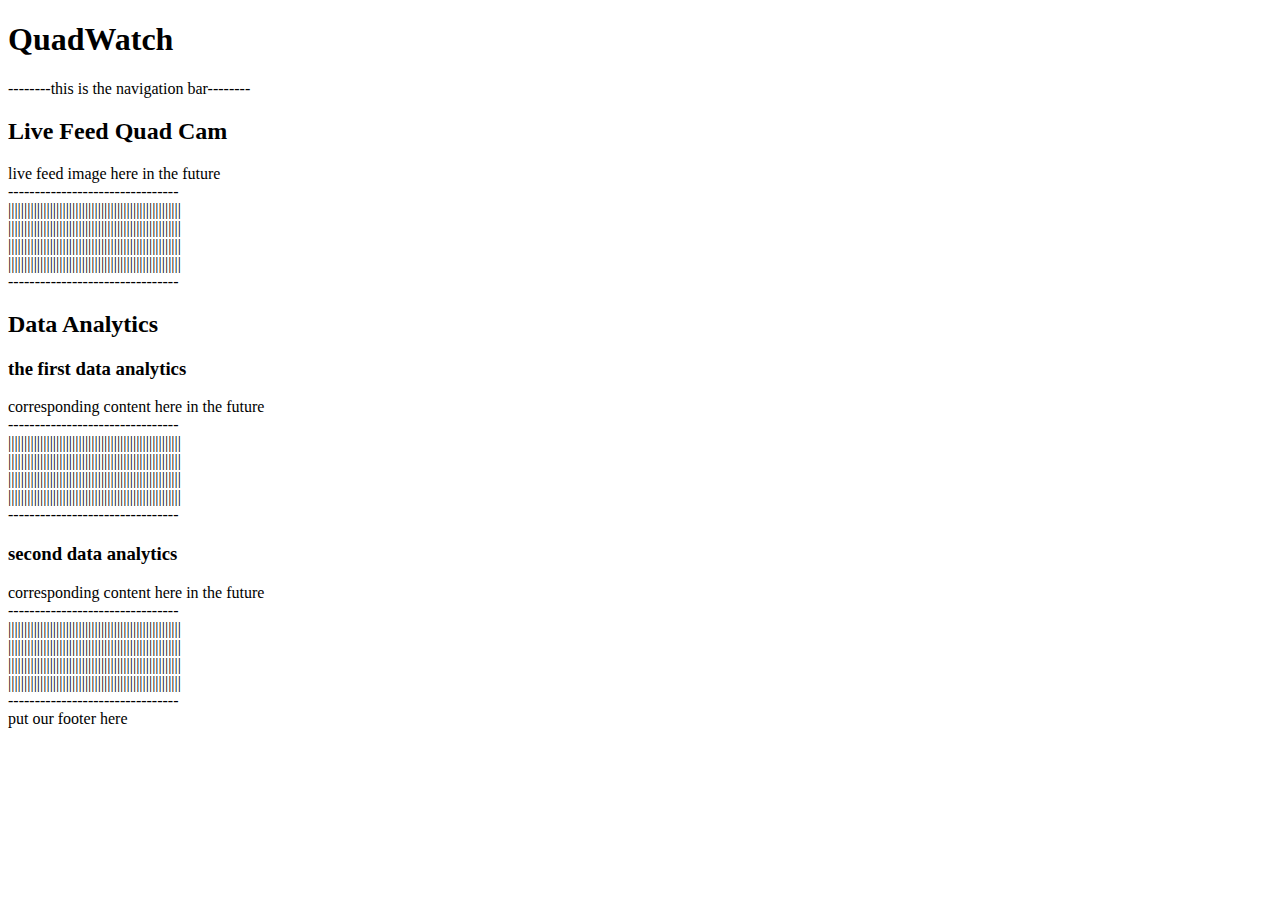
==== Website-Webpage.html @ 58e560f0 "new branch to do selenium and webpage" ====
<!DOCTYPE html>
<html lang="en">
<head>
    <meta charset="UTF-8">
    <title>QuadWatch</title>
</head>
<body>
    <div class="site-header">
        <h1> QuadWatch </h1>  <!-- put the name of our website here, no need to be "QuadWatch" -->
    </div>
    <div class="nav-bar">
        --------this is the navigation bar-------- <!-- link to other webpage, we can add a search bar -->
    </div>
    <div class="content-main">
        <div class="video-section">  <!-- first main part: the live feed video -->
            <div id="video-title"> <h2> Live Feed Quad Cam </h2> </div>
            <div>
                live feed image here in the future <br>
                -------------------------------- <br>
                |||||||||||||||||||||||||||||||||||||||||||||||||||||| <br>
                |||||||||||||||||||||||||||||||||||||||||||||||||||||| <br>
                |||||||||||||||||||||||||||||||||||||||||||||||||||||| <br>
                |||||||||||||||||||||||||||||||||||||||||||||||||||||| <br>
                -------------------------------- <br>
            </div>
        </div>
        <div class="analytics-section">  <!-- second main part: analytics -->
            <div id="analytics-title"> <h2> Data Analytics </h2> </div>
            <div class="example">  <!-- example holds one example of the analytics-->
                <div> <h3>the first data analytics</h3> </div>
                <div>
                    corresponding content here in the future <br>
                    -------------------------------- <br>
                    |||||||||||||||||||||||||||||||||||||||||||||||||||||| <br>
                    |||||||||||||||||||||||||||||||||||||||||||||||||||||| <br>
                    |||||||||||||||||||||||||||||||||||||||||||||||||||||| <br>
                    |||||||||||||||||||||||||||||||||||||||||||||||||||||| <br>
                    -------------------------------- <br>
                </div>
            </div>

            <div class="example">
                <div> <h3>second data analytics</h3> </div>
                <div>
                    corresponding content here in the future <br>
                    -------------------------------- <br>
                    |||||||||||||||||||||||||||||||||||||||||||||||||||||| <br>
                    |||||||||||||||||||||||||||||||||||||||||||||||||||||| <br>
                    |||||||||||||||||||||||||||||||||||||||||||||||||||||| <br>
                    |||||||||||||||||||||||||||||||||||||||||||||||||||||| <br>
                    -------------------------------- <br>
                </div>
            </div>
        </div>
    </div>
    <div class="footer"> put our footer here </div>


</body>
</html>
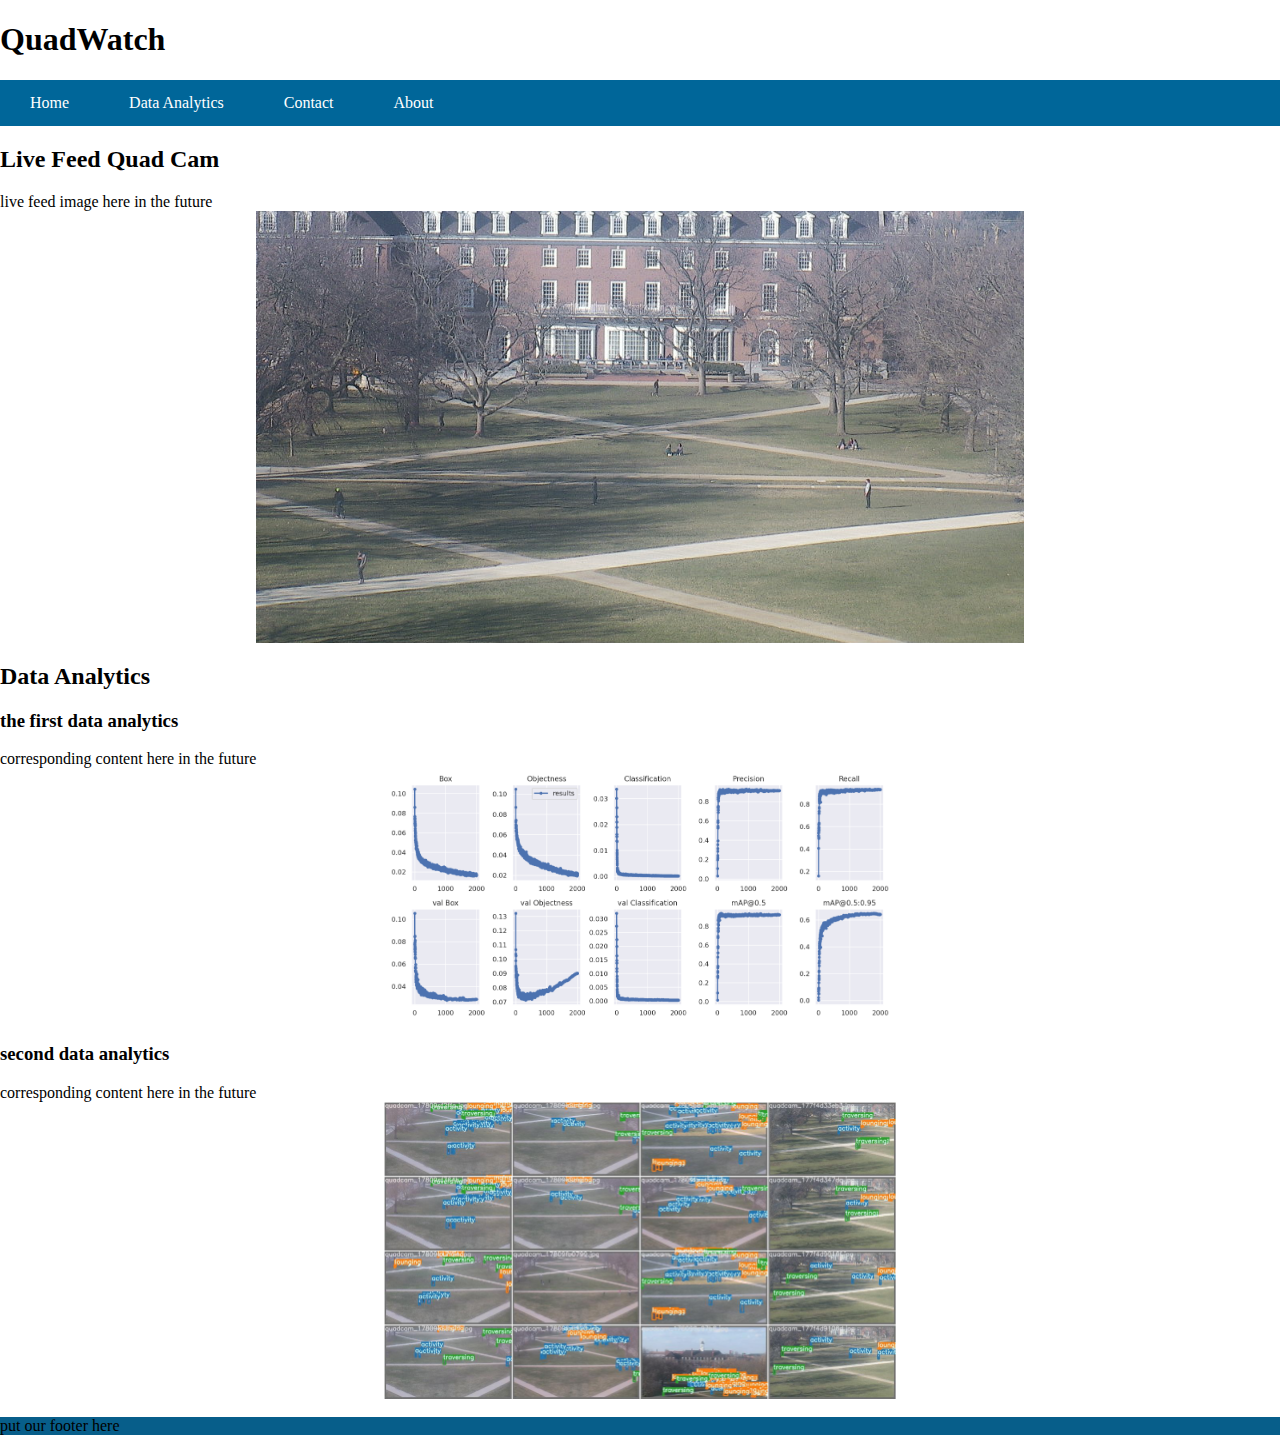
==== commit 20f243b5: "showing a better overall structure, more details needed" ====
--- a/Website-Webpage.html
+++ b/Website-Webpage.html
@@ -3,58 +3,74 @@
 <head>
     <meta charset="UTF-8">
     <title>QuadWatch</title>
+    <link rel="stylesheet" href="webpage.css">
 </head>
+
+
 <body>
-    <div class="site-header">
-        <h1> QuadWatch </h1>  <!-- put the name of our website here, no need to be "QuadWatch" -->
+    <!-- Name of our website, no need to be "QuadWatch" -->
+    <div class="logo">
+        <h1> QuadWatch </h1>  
     </div>
-    <div class="nav-bar">
-        --------this is the navigation bar-------- <!-- link to other webpage, we can add a search bar -->
+
+    <!-- Navigation bar -->
+    <div id="nav-bar">
+        <ul>
+            <li><a class="active" href="#">Home</a></li>
+            <li><a href="#">Data Analytics</a></li>
+            <li><a href="#">Contact</a></li>
+            <li><a href="#">About</a></li>
+        </ul>
     </div>
+
+    <!-- Main part for the content that we want to show -->
     <div class="content-main">
-        <div class="video-section">  <!-- first main part: the live feed video -->
-            <div id="video-title"> <h2> Live Feed Quad Cam </h2> </div>
+
+        <!-- I. Live Feed Video -->
+        <div class="video-section">  
+            <div id="heading"> <h2> Live Feed Quad Cam </h2> </div>
             <div>
                 live feed image here in the future <br>
-                -------------------------------- <br>
-                |||||||||||||||||||||||||||||||||||||||||||||||||||||| <br>
-                |||||||||||||||||||||||||||||||||||||||||||||||||||||| <br>
-                |||||||||||||||||||||||||||||||||||||||||||||||||||||| <br>
-                |||||||||||||||||||||||||||||||||||||||||||||||||||||| <br>
-                -------------------------------- <br>
+                <img src="temp_img_for_video.jpg" alt="video not found" id="video">
             </div>
         </div>
-        <div class="analytics-section">  <!-- second main part: analytics -->
-            <div id="analytics-title"> <h2> Data Analytics </h2> </div>
-            <div class="example">  <!-- example holds one example of the analytics-->
+        
+        <!-- II. Analytics -->
+        <!-- planning to add "image hover overlay" for the analytics picture and enable visitors to 
+            do some interaction, such as like or comment -->
+        <div class="analytics-section">  
+            <div class="heading" id="analytics-title"> <h2> Data Analytics </h2> </div>
+
+            <!-- 1st example -->
+            <div class="container">
                 <div> <h3>the first data analytics</h3> </div>
                 <div>
                     corresponding content here in the future <br>
-                    -------------------------------- <br>
-                    |||||||||||||||||||||||||||||||||||||||||||||||||||||| <br>
-                    |||||||||||||||||||||||||||||||||||||||||||||||||||||| <br>
-                    |||||||||||||||||||||||||||||||||||||||||||||||||||||| <br>
-                    |||||||||||||||||||||||||||||||||||||||||||||||||||||| <br>
-                    -------------------------------- <br>
+                    <img src="temp_data_analytics_1.jpg" alt="picture not found">
                 </div>
             </div>
 
-            <div class="example">
+            <!-- 2nd example -->
+            <div class="container">
                 <div> <h3>second data analytics</h3> </div>
                 <div>
                     corresponding content here in the future <br>
-                    -------------------------------- <br>
-                    |||||||||||||||||||||||||||||||||||||||||||||||||||||| <br>
-                    |||||||||||||||||||||||||||||||||||||||||||||||||||||| <br>
-                    |||||||||||||||||||||||||||||||||||||||||||||||||||||| <br>
-                    |||||||||||||||||||||||||||||||||||||||||||||||||||||| <br>
-                    -------------------------------- <br>
+                    <img src="temp_data_analytics_2.jpg" alt="picture not found" height="540" width="960">
                 </div>
             </div>
+
         </div>
     </div>
-    <div class="footer"> put our footer here </div>
+
+    <div>
+        <br>  <!-- seperation line, can be changed with something else -->
+    </div>
+    <!-- Footer, put project/author info here -->
+    <div class="footer"> 
+        put our footer here
+     </div>
+
+</body>
 
 
-</body>
 </html>--- a/webpage.css
+++ b/webpage.css
@@ -0,0 +1,59 @@
+/* The entire page */
+html, body{
+    margin: 0;
+    height: 100%
+}
+
+
+/* Nagivation Bar CSS*/
+ul {
+    list-style-type: none;
+    margin: 0;
+    padding: 0;
+    overflow: hidden;
+    background-color: #006699;
+}
+
+li {
+    float: left;
+}
+
+li a {
+    display: block;
+    color: white;
+    text-align: center;
+    padding: 14px 30px;
+    text-decoration: none;
+}
+
+li a:hover {
+    background-color: #5495b681;
+}
+  
+
+/* Image CSS*/
+img#video {
+    display: block;
+    max-width: 60%;
+    height: auto;
+    margin-left: auto;
+    margin-right: auto;
+}
+
+img {
+    display: block;
+    max-width: 40%;
+    height: auto;
+    margin-left: auto;
+    margin-right: auto;
+}
+
+
+/* Footer CSS */
+.footer {
+    background-color: #075e8a;
+}
+
+
+
+
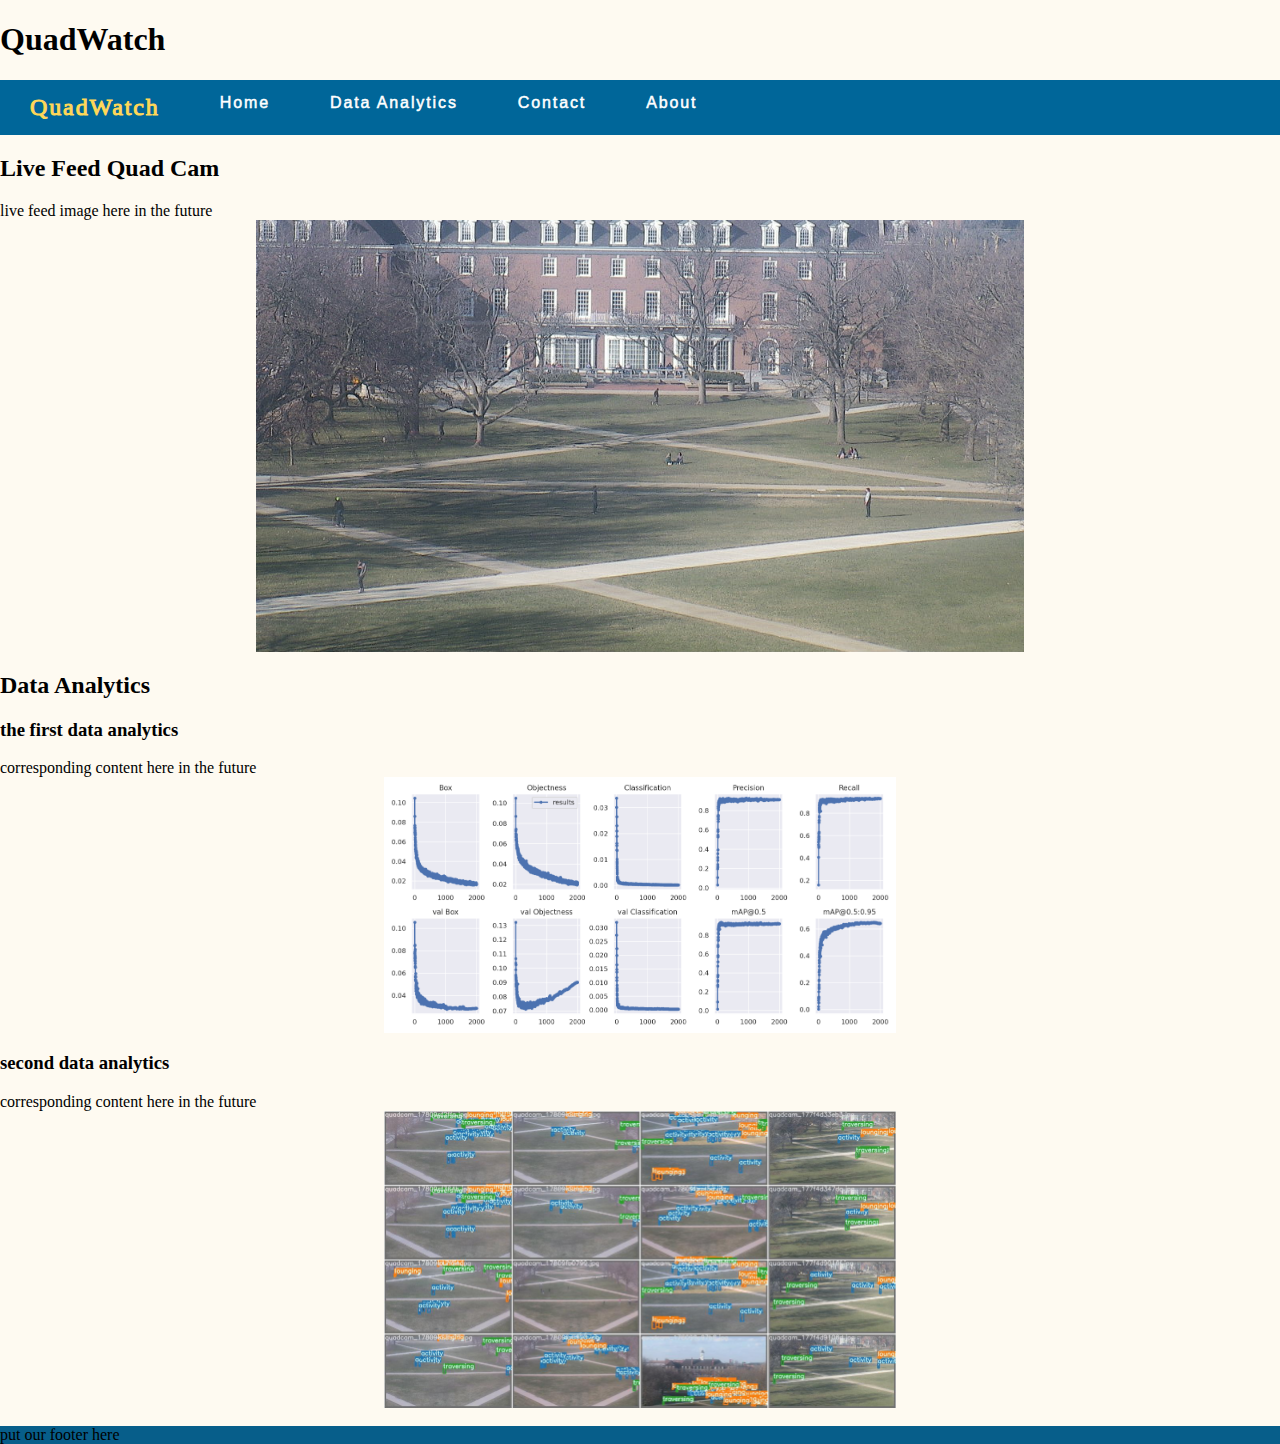
==== commit 1d4f6c49: "small changes to nav-bar and webpage background" ====
--- a/Website-Webpage.html
+++ b/Website-Webpage.html
@@ -3,30 +3,33 @@
 <head>
     <meta charset="UTF-8">
     <title>QuadWatch</title>
-    <link rel="stylesheet" href="webpage.css">
+    <link rel="stylesheet" href="css_webpage.css">
+    <script src="js_webpage.js"></script>
 </head>
 
 
 <body>
-    <!-- Name of our website, no need to be "QuadWatch" -->
+    <!-- [ Name of our website, no need to be "QuadWatch" ] -->
     <div class="logo">
-        <h1> QuadWatch </h1>  
+        <h1 style="font-family: Lucida Console;"> QuadWatch </h1>  
     </div>
 
-    <!-- Navigation bar -->
+    <!-- [ Navigation bar ] -->
+    <!-- possibly search bar in the future -->
     <div id="nav-bar">
         <ul>
-            <li><a class="active" href="#">Home</a></li>
-            <li><a href="#">Data Analytics</a></li>
-            <li><a href="#">Contact</a></li>
-            <li><a href="#">About</a></li>
+            <li><a id="active-logo"> QuadWatch </a></li>
+            <li><a class="active-button" href="#">Home</a></li>
+            <li><a class="active-button" href="#">Data Analytics</a></li>
+            <li><a class="active-button" href="#">Contact</a></li>
+            <li><a class="active-button" href="#">About</a></li>
         </ul>
     </div>
 
-    <!-- Main part for the content that we want to show -->
+    <!-- [ Main part for the content that we want to show ] -->
     <div class="content-main">
 
-        <!-- I. Live Feed Video -->
+        <!-- [ I. Live Feed Video ] -->
         <div class="video-section">  
             <div id="heading"> <h2> Live Feed Quad Cam </h2> </div>
             <div>
@@ -35,13 +38,13 @@
             </div>
         </div>
         
-        <!-- II. Analytics -->
+        <!-- [ II. Analytics ] -->
         <!-- planning to add "image hover overlay" for the analytics picture and enable visitors to 
             do some interaction, such as like or comment -->
         <div class="analytics-section">  
             <div class="heading" id="analytics-title"> <h2> Data Analytics </h2> </div>
 
-            <!-- 1st example -->
+            <!-- [ 1st example ] -->
             <div class="container">
                 <div> <h3>the first data analytics</h3> </div>
                 <div>
@@ -50,7 +53,7 @@
                 </div>
             </div>
 
-            <!-- 2nd example -->
+            <!-- [ 2nd example ] -->
             <div class="container">
                 <div> <h3>second data analytics</h3> </div>
                 <div>
@@ -65,7 +68,7 @@
     <div>
         <br>  <!-- seperation line, can be changed with something else -->
     </div>
-    <!-- Footer, put project/author info here -->
+    <!-- [ Footer, put project/author info here ] -->
     <div class="footer"> 
         put our footer here
      </div>
--- a/css_webpage.css
+++ b/css_webpage.css
@@ -0,0 +1,77 @@
+/* The entire page */
+html, body{
+    margin: 0;
+    height: 100%;
+    background-color: #fefaf1;
+}
+
+
+/* Nagivation Bar CSS*/
+ul {
+    list-style-type: none;
+    margin: 0;
+    padding: 0;
+    overflow: hidden;
+    background-color: #006699;
+}
+
+li {
+    float: left;
+}
+
+li a.active-button {
+    font-family: "Segoe UI",Arial,sans-serif;
+    letter-spacing: 0.5mm;
+    font-size: 1em;
+    -webkit-text-stroke: 0.5px white;
+    display: block;
+    color: white;
+    text-align: center;
+    padding: 14px 30px;
+    text-decoration: none;
+}
+
+li a#active-logo {
+    /* change this to make it looks better, also add a link to the main page in the future */
+    font-family: Lucida Console;
+    letter-spacing: 0.5mm;
+    font-size: 1.5em;
+    -webkit-text-stroke: 1px rgb(255, 216, 88);
+    display: block;
+    color: rgb(255, 216, 88);
+    text-align: center;
+    padding: 14px 30px;
+    text-decoration: none;
+}
+
+li a.active-button:hover {
+    background-color: #5495b681;
+}
+
+
+/* Image CSS*/
+img#video {
+    display: block;
+    max-width: 60%;
+    height: auto;
+    margin-left: auto;
+    margin-right: auto;
+}
+
+img {
+    display: block;
+    max-width: 40%;
+    height: auto;
+    margin-left: auto;
+    margin-right: auto;
+}
+
+
+/* Footer CSS */
+.footer {
+    background-color: #075e8a;
+}
+
+
+
+
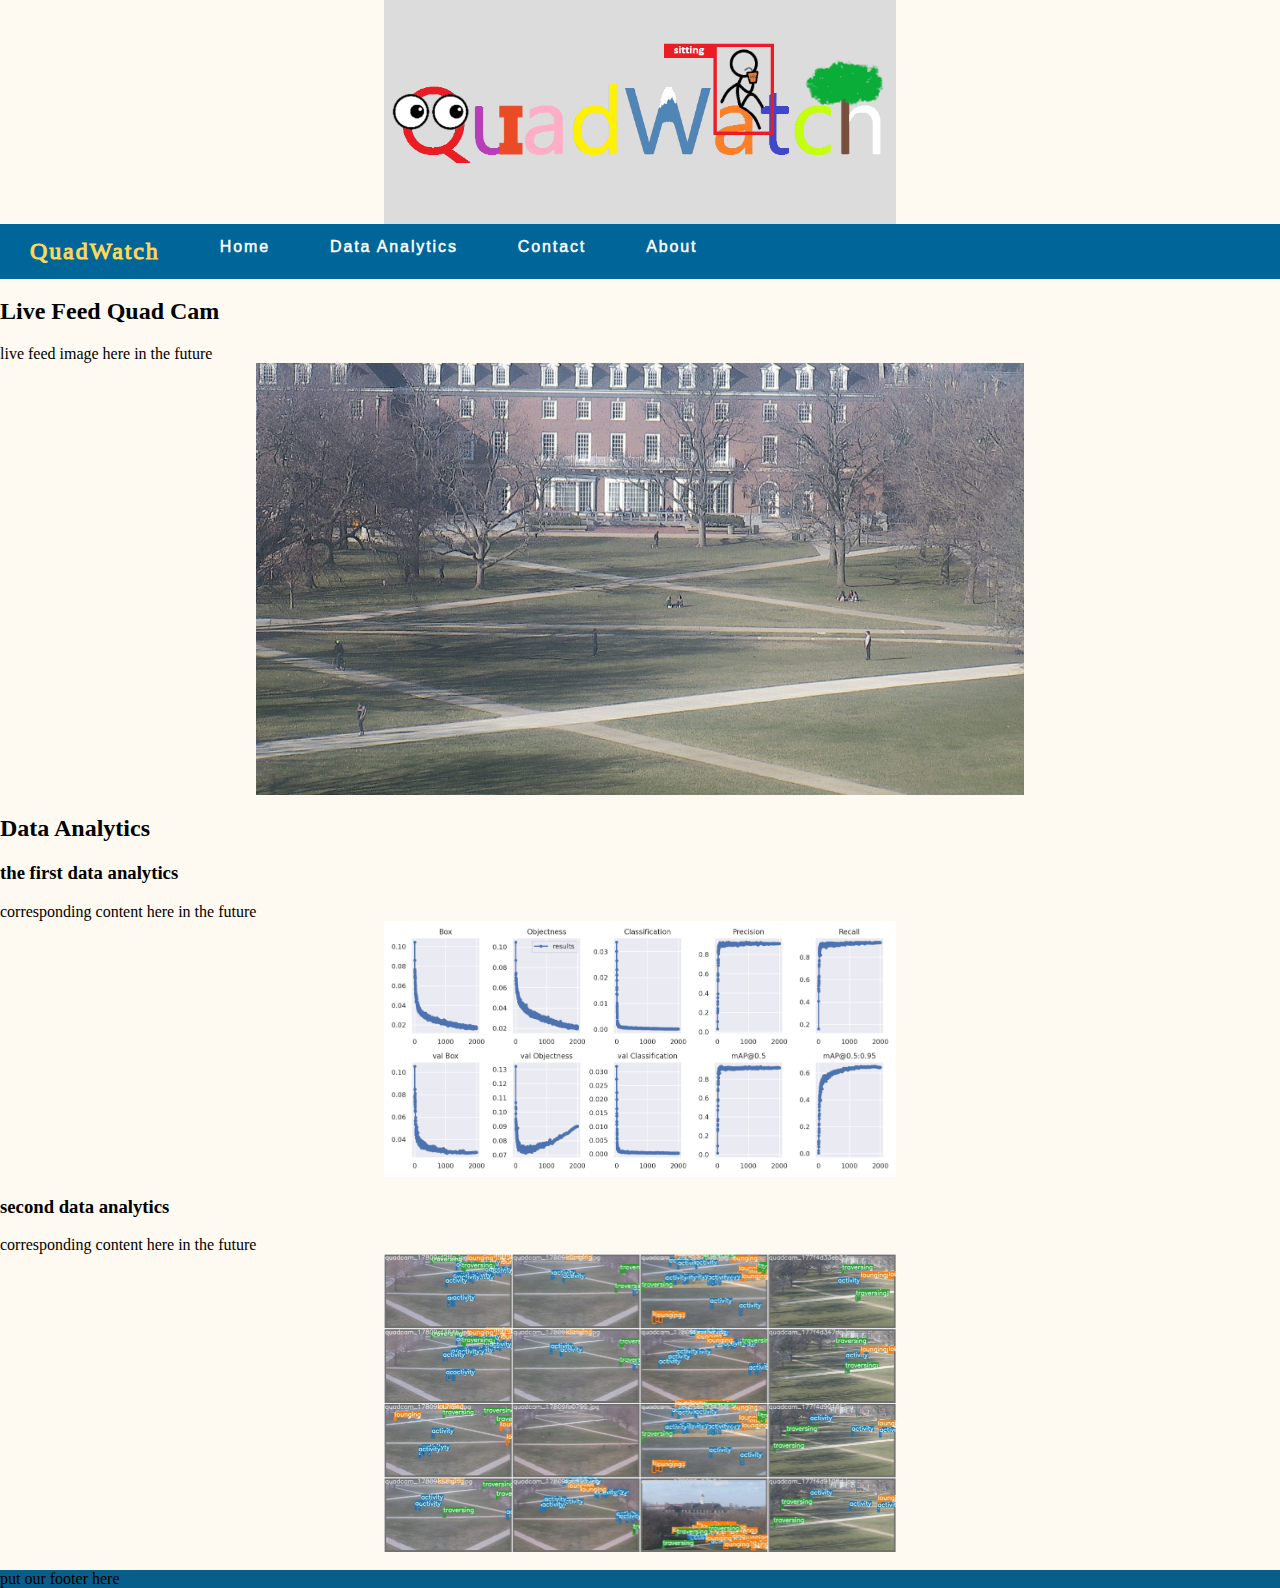
==== commit 2c68f798: "added a logo for the website" ====
--- a/Website-Webpage.html
+++ b/Website-Webpage.html
@@ -11,7 +11,7 @@
 <body>
     <!-- [ Name of our website, no need to be "QuadWatch" ] -->
     <div class="logo">
-        <h1 style="font-family: Lucida Console;"> QuadWatch </h1>  
+        <img src="Logo_gray_bg_small.png"> 
     </div>
 
     <!-- [ Navigation bar ] -->
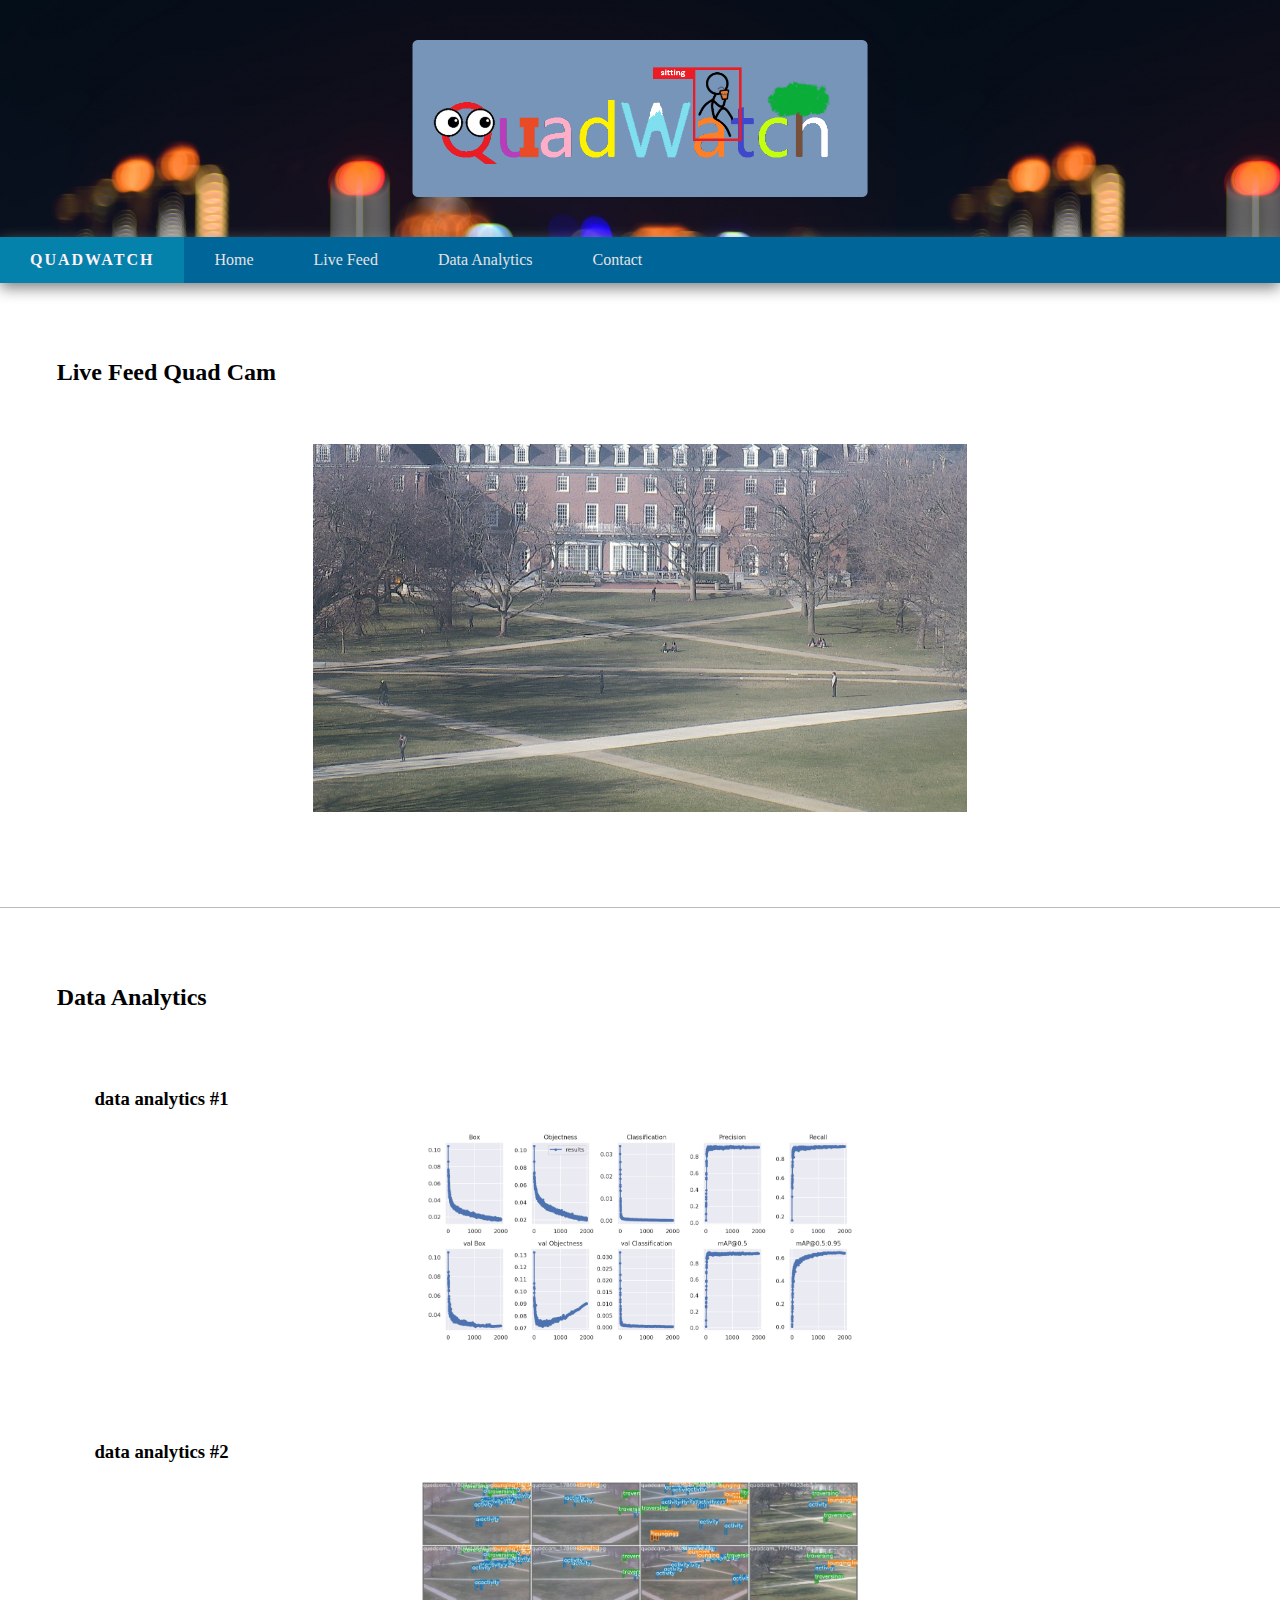
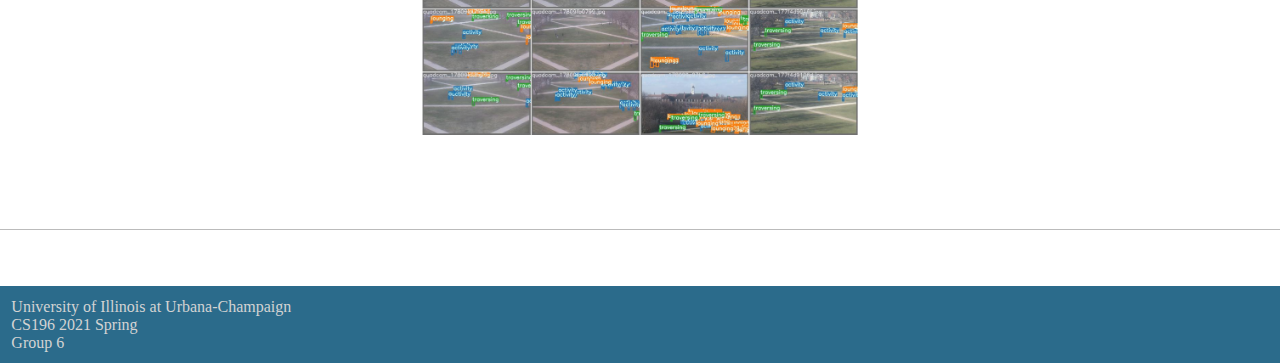
==== commit d21a84f3: "webpage looks nicer" ====
--- a/Website-Webpage.html
+++ b/Website-Webpage.html
@@ -3,76 +3,78 @@
 <head>
     <meta charset="UTF-8">
     <title>QuadWatch</title>
-    <link rel="stylesheet" href="css_webpage.css">
-    <script src="js_webpage.js"></script>
+    <link rel="stylesheet" href="static/css_webpage.css">
+    
 </head>
 
 
 <body>
     <!-- [ Name of our website, no need to be "QuadWatch" ] -->
-    <div class="logo">
-        <img src="Logo_gray_bg_small.png"> 
+    <div id="logo">
+        <img src="static/Logo.png"> 
     </div>
 
     <!-- [ Navigation bar ] -->
     <!-- possibly search bar in the future -->
     <div id="nav-bar">
-        <ul>
-            <li><a id="active-logo"> QuadWatch </a></li>
-            <li><a class="active-button" href="#">Home</a></li>
-            <li><a class="active-button" href="#">Data Analytics</a></li>
-            <li><a class="active-button" href="#">Contact</a></li>
-            <li><a class="active-button" href="#">About</a></li>
-        </ul>
+        <a id="active-logo" href="#logo"> QuadWatch </a>
+        <a class="active-button" href="#logo">Home</a>
+        <a class="active-button" href="#vid">Live Feed</a>
+        <a class="active-button" href="#first-ana">Data Analytics</a>
+        <a class="active-button" href="#footer">Contact</a>
     </div>
 
     <!-- [ Main part for the content that we want to show ] -->
-    <div class="content-main">
+    <div id="content-main">
 
         <!-- [ I. Live Feed Video ] -->
-        <div class="video-section">  
+        <div class="sub-section" id="vid">
             <div id="heading"> <h2> Live Feed Quad Cam </h2> </div>
-            <div>
-                live feed image here in the future <br>
-                <img src="temp_img_for_video.jpg" alt="video not found" id="video">
+            <div class="video-container">
+                <!-- live feed image here in the future -->
+                <img src="static/temp_img_for_video.jpg" alt="image not found" id="video">
             </div>
         </div>
         
         <!-- [ II. Analytics ] -->
         <!-- planning to add "image hover overlay" for the analytics picture and enable visitors to 
             do some interaction, such as like or comment -->
-        <div class="analytics-section">  
+        <div class="sub-section">  
             <div class="heading" id="analytics-title"> <h2> Data Analytics </h2> </div>
 
             <!-- [ 1st example ] -->
-            <div class="container">
-                <div> <h3>the first data analytics</h3> </div>
+            <div class="img-container" id="first-ana">
+                <div> <h3>data analytics #1</h3> </div>
                 <div>
-                    corresponding content here in the future <br>
-                    <img src="temp_data_analytics_1.jpg" alt="picture not found">
+                    <!-- corresponding content here in the future -->
+                    <img src="static/temp_data_analytics_1.jpg" alt="picture not found">
                 </div>
             </div>
 
             <!-- [ 2nd example ] -->
-            <div class="container">
-                <div> <h3>second data analytics</h3> </div>
+            <div class="img-container" id="second-ana">
+                <div> <h3>data analytics #2</h3> </div>
                 <div>
-                    corresponding content here in the future <br>
-                    <img src="temp_data_analytics_2.jpg" alt="picture not found" height="540" width="960">
+                    <!-- corresponding content here in the future -->
+                    <img src="static/temp_data_analytics_2.jpg" alt="picture not found" height="540" width="960">
                 </div>
             </div>
 
         </div>
     </div>
 
-    <div>
-        <br>  <!-- seperation line, can be changed with something else -->
+    <div class="empty">
+        <br>  <!-- divider -->
     </div>
     <!-- [ Footer, put project/author info here ] -->
-    <div class="footer"> 
-        put our footer here
-     </div>
+    <div id="footer"> 
+        University of Illinois at Urbana-Champaign <br>
+        CS196 2021 Spring <br>
+        Group 6 <br>
+    </div>
 
+    
+    <script src="static/js_webpage.js"></script>
 </body>
 
 
--- a/static/css_webpage.css
+++ b/static/css_webpage.css
@@ -0,0 +1,122 @@
+/* The entire page */
+html, body {
+    margin: 0;
+    height: 100%;
+    scroll-behavior: smooth;
+}
+
+/* #content-main {
+} */
+
+
+/* Container and Sections */
+.img-container {
+    display: block;
+    margin-left: auto;
+    margin-right: auto;
+    padding: 10mm;
+}
+
+.video-container {
+    display: block;
+    margin-left: auto;
+    margin-right: auto;
+    padding: 10mm;
+}
+
+.sub-section {
+    display: block;
+    margin-left: auto;
+    margin-right: auto;
+    padding: 15mm;
+    border-bottom: 1px solid #bbb;
+}
+
+
+/* Nagivation Bar CSS*/
+#nav-bar {
+    list-style-type: none;
+    margin: 0;
+    padding: 0;
+    overflow: hidden;
+    background-color: #006699;
+    box-shadow: 0px 5px 15px grey;
+}
+
+.sticky {
+    position: fixed;
+    top: 0;
+    width: 100%;
+}
+
+a.active-button {
+    display: block;
+    color: rgb(229, 226, 226);
+    text-align: center;
+    padding: 14px 30px;
+    text-decoration: none;
+    float: left;
+}
+
+#active-logo {
+    /* change this to make it looks better, also add a link to the main page in the future */
+    position: relative;
+    font-weight: 700;
+    text-transform: uppercase;
+    letter-spacing: 2px;
+    font-size: 1em;
+    display: block;
+    color: lavenderblush;
+    text-align: center;
+    padding: 14px 30px;
+    text-decoration: none;
+    background-color: rgb(4, 130, 172);
+    float: left;
+}
+
+a.active-button:hover {
+    background-color: #5495b681;
+}
+
+
+/* Image CSS*/
+img#video {
+    display: block;
+    max-width: 60%;
+    height: auto;
+    margin-left: auto;
+    margin-right: auto;
+}
+
+img {
+    display: block;
+    max-width: 40%;
+    height: auto;
+    margin-left: auto;
+    margin-right: auto;
+}
+
+#logo {
+    background-image: url("blurred-city-view.jpg");
+    background-size: 70%;
+    padding: 5mm;
+}
+
+
+/* Divider*/
+.empty {
+    padding: 5mm;
+}
+
+
+/* Footer CSS */
+#footer {
+    padding: 3mm;
+    background-color: #2b6b8b;
+    padding-bottom: 3mm;
+    color:lightgrey;
+}
+
+
+
+
